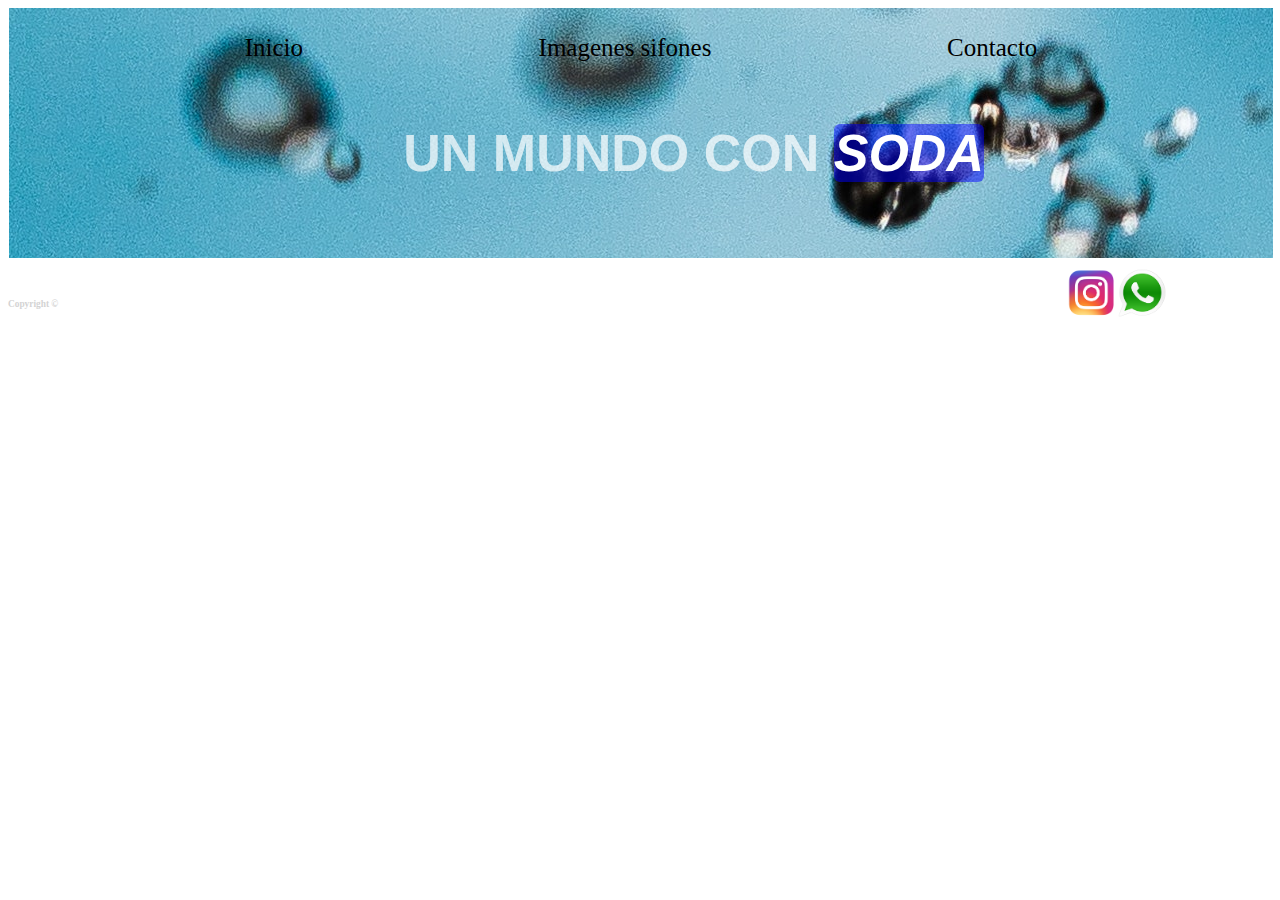
==== pages/contacto.html @ f7cd81f6 "Agregue html y acomode urls" ====
<!DOCTYPE html>
<html lang="en">
<head>
    <meta charset="UTF-8">
    <title>Desafio C10</title>
    <link rel="stylesheet" href="../diseno/style.css">
    <link rel="stylesheet" href="animaciones/anima.css"
    <meta name="viewport" content="width=device-width, initial-scale=1"/>

</head>

    <body>

        <!-- Estoy en Contacto -->

            <header class="encabezado">

                <nav class="navegador">
                    <ul class="menu">
                        <li><a href="../index.html">Inicio</a></li>
                        <li><a href="sifones.html">Imagenes sifones</a></li>
                        <li><a href="#">Contacto</a></li>
                     </ul>
                </nav>

                <div class="tittle">
                    <h1>UN MUNDO CON <span>SODA</span></h1>
                </div>
            </header>




            <footer class="pie">
                <div class="copyr">
                    <h3>Copyright ©</h3>
                </div>
                <div class="redes">
                    <img src="../Imgs/Ig.png" alt="IgIcon" width="50px" height="50px" >
                    <img src="../Imgs/Wp.png" alt="WpIcon" width="50px" height="50px">
                </div>
            </footer>
    

    </body>
</html>
---- diseno/style.css ----
#{
margin: 0px;
padding: 0px;
}

body{
    font-family:'Lucida Sans', 'Lucida Sans Regular', 'Lucida Grande', 'Lucida Sans Unicode', Geneva, Verdana, sans-serif
    font-size: 20px;
}

a{
    text-decoration: none;
}

.encabezado{
    display: grid;  
    grid-template-columns: repeat(12,1fr);
    grid-template-rows: 80px 170px;
    background-image: url(../Imgs/Burbuj.jpg);
    height: 250px;
    width: 100%;
    margin: 1px;
}
.navegador{
    grid-row: 1 / 2;
    grid-column: 1 / 13;
 }

.menu{
    display: flex;
    list-style: none;
    justify-content: space-evenly;
    padding: 0px;
    margin: 0px;
    width: 100%;
    height: 100%;
    align-items: center;
    font-family: 'Lucida Sans';
    font-size: 25px;
}


.menu li a{
    color: black;
}


.menu li a:hover{
    color: white;
}


.tittle{
    grid-row: 2 / 3;
    grid-column: 3 / 12 ;
    display: flex;
    justify-self: center;
    font-size: 26px;
    color: rgba(255, 255, 255, 0.712);
    font-family: 'Franklin Gothic Medium', 'Arial Narrow', Arial, sans-serif 
}

.tittle h1 span{
    background-color: rgba(0, 0, 255, 0.493);
    border-radius: 6px;
    color: white;
    font-style:oblique;
}

.section{
display: grid;
grid-template-columns: repeat(12,1fr);
grid-template-rows: repeat(4,auto);
margin-top: 25px;
}

.imaSect{
    grid-column: 2/9;
    grid-row: 1/5;
}

.imaSect img{
width: 100%;
height: 100%;
object-fit: cover;
}

.confiSect{
    grid-column: 9/12;
    grid-row: 1/5;
    background-color: lightblue;  
    display: flex;
    flex-direction: column;
    justify-content: space-around;
}


.encabSect{
    text-align: center;
    font-family: Impact, Haettenschweiler, 'Arial Narrow Bold', sans-serif;
    font-size: 25px;
} 

.listaSect ul{
    list-style-image: url(../Imgs/sifIco.png);
}

.textSect{
    padding: 10px;;
    text-align:justify;
}

/* Footer INICIO */
.pie{
    display: grid;
    grid-template-columns: repeat(12,1fr);
    grid-template-rows: repeat(1,auto);
    margin-top: 10px;
}

.copyr{
    grid-column: 1/4;
    font-size: 8px;
    color: lightgray;
    display: flex;
    padding: 0px;
    align-items: flex-end;
}

.redes{
    grid-column: 11/12;
    display: flex;
    justify-content: flex-end;
}

/* Footer FIN */


/* Estilo de la galerias de imagenes + detalles sifones.html */

#Sifon{
    display: flex;
    justify-content: center;
    font-family: 'Gill Sans', 'Gill Sans MT', Calibri, 'Trebuchet MS', sans-serif;
    font-size:  32px;
    padding: 0px;
    margin: 5px;
}



.gallery-container{
    display: grid;
    grid-template-columns: repeat(3, 1fr);
    grid-auto-rows: 150px;
    padding: 20px;
    grid-gap: 10px;
    padding: 0px;
    margin: 0px;
}

.gallery__item{
    position: relative;
}
.gallery__img{
    width: 100%;
    height: 100%;
    object-fit: cover;
}

.gallery__tittle{
    position: absolute;
    bottom: 0;
    color: white;
    width: 100%;
    margin: 0;
    padding: 0px;
}

.gallery__item:nth-child(7){
    grid-column-start: 2;
    grid-column-end: 3; 
    grid-row-start: 4;
    grid-row-end: 5;
}
.gallery__item:nth-child(6){
    grid-column-start: 2;
    grid-column-end: 4; 
    grid-row-start: 5;
    grid-row-end: 6;
}
.gallery__item:nth-child(5){
    grid-column-start: 1;
    grid-column-end: 2; 
    grid-row-start: 4;
    grid-row-end: 6;
}
.gallery__item:nth-child(8){
    grid-column-start: span 2;
    grid-row-start: span 5;
}

.gallery__item:nth-child(1){
    grid-row-start: span 3;
}
.gallery__item:nth-child(9){
    grid-column-start: 3;
    grid-column-end: 4; 
    grid-row-start: 6;
    grid-row-end: 11;
}
.gallery__item:nth-child(2){
    grid-row-start: span 3;
}
.gallery__item:nth-child(3){
    grid-row-start: span 2;
}
.gallery__item:nth-child(4){
    grid-column-start: 3;
    grid-column-end: 4; 
    grid-row-start: 3;
    grid-row-end: 5;
} 




/* Arranco con los media Queries */


/* Celular vertical  desde 320 px hasta 480*/
@media screen and (max-width: 479px) {

    .section{
        margin: 1px;
    }

    .encabSect{
        font-size: 20px;
    }

    .imaSect{
        grid-column-start: 1;
        grid-column-end: 13;
        grid-row-start: 1;
        grid-row-end: 2;
    }

    .confiSect{
        grid-column-start: 1;
        grid-column-end: 13;
        grid-row-start: 2;
        grid-row-end: 5;
}

#Sifon{
    font-size: 30px;
    padding: 0px;
    margin: 5px;
}

.menu{
    font-size: 15px;
}

.tittle{
    font-size: 22px;
}

.gallery-container {
    grid-template-columns: repeat(3, 1fr);
    grid-template-rows: repeat(11, 1fr);
}
.gallery__item:nth-child(1){
    grid-column-start: 1;
    grid-column-end: 3;
    grid-row-start: 1;
    grid-row-end: 3;
    }
    .gallery__item:nth-child(2){
    grid-column-start: 3;
    grid-column-end: 4;
    grid-row-start: 4;
    grid-row-end: 5;
    }
    .gallery__item:nth-child(3){
    grid-column-start: 1;
    grid-column-end: 3;
    grid-row-start: 4;
    grid-row-end: 6;
    }
    .gallery__item:nth-child(4){
    grid-column-start: 3;
    grid-column-end: 4;
    grid-row-start: 1;
    grid-row-end: 3;
    }
    .gallery__item:nth-child(6){
    grid-column-start: 1;
    grid-column-end: 4;
    grid-row-start: 3;
    grid-row-end: 4;
    }

    .gallery__item:nth-child(5){
    grid-column-start: 3;
    grid-column-end: 4;
    grid-row-start: 5;
    grid-row-end: 7;
    }
    .gallery__item:nth-child(7){
    grid-column-start: 1;
    grid-column-end: 4;
    grid-row-start: 11;
    grid-row-end: 12;
    }
    .gallery__item:nth-child(9){
    grid-column-start: 3;
    grid-column-end: 4;
    grid-row-start: 7;
    grid-row-end: 11;
    }
    .gallery__item:nth-child(8){
    grid-column-start: 1;
    grid-column-end: 3;
    grid-row-start: 6;
    grid-row-end: 11;
    }

    .redes{
        grid-column: 12/12;
    }
}

/* Tablet desde 768 a 1023 */

@media screen and (min-width: 481px) and (max-width: 1023px) {
    
    .imaSect{
        grid-column-start: 1;
        grid-column-end: 8;
        grid-row-start: 1;
        grid-row-end: 5;
    }
    .encabSect{
        font-size: 22px;
    }
    .confiSect{
        grid-column-start: 8;
        grid-column-end: 13;
        grid-row-start: 1;
        grid-row-end: 5;
}
    .gallery-container {
        grid-template-columns: repeat(5, 1fr);
        grid-template-rows: repeat(4, 1fr);
    }

    .gallery__item:nth-child(7){
        grid-column-start: 1;
        grid-column-end: 2;
        grid-row-start: 1;
        grid-row-end: 4;
        object-fit: none;
        }

        .gallery__item:nth-child(2){
        grid-column-start: 5;
        grid-column-end: 6; 
        grid-row-start: 1;
        grid-row-end: 2;
        }  
        .gallery__item:nth-child(3){
        grid-column-start: 2;
        grid-column-end: 4;
        grid-row-start: 1;
        grid-row-end: 3;
        } 
        .gallery__item:nth-child(4){
        grid-column-start: 4;
        grid-column-end: 5;
        grid-row-start: 1;
        grid-row-end: 2;
        }    
        .gallery__item:nth-child(5){
        grid-column-start: 4;
        grid-column-end: 6;
        grid-row-start: 2;
        grid-row-end: 3;
        }
        .gallery__item:nth-child(6){
        grid-column-start: 2;
        grid-column-end: 4;
        grid-row-start: 3;
        grid-row-end: 4;
        }
        .gallery__item:nth-child(1){
        grid-column-start: 4;
        grid-column-end: 6;
        grid-row-start: 3;
        grid-row-end: 4;
        }
        .gallery__item:nth-child(8){
        grid-column-start: 1;
        grid-column-end: 5;
        grid-row-start: 4;
        grid-row-end: 5;
        }
        .gallery__item:nth-child(9){
        grid-column-start: 5;
        grid-column-end: 6;
        grid-row-start: 4;
        grid-row-end: 5;
        }
        .redes{
            grid-column: 12/12;
        }                             
}
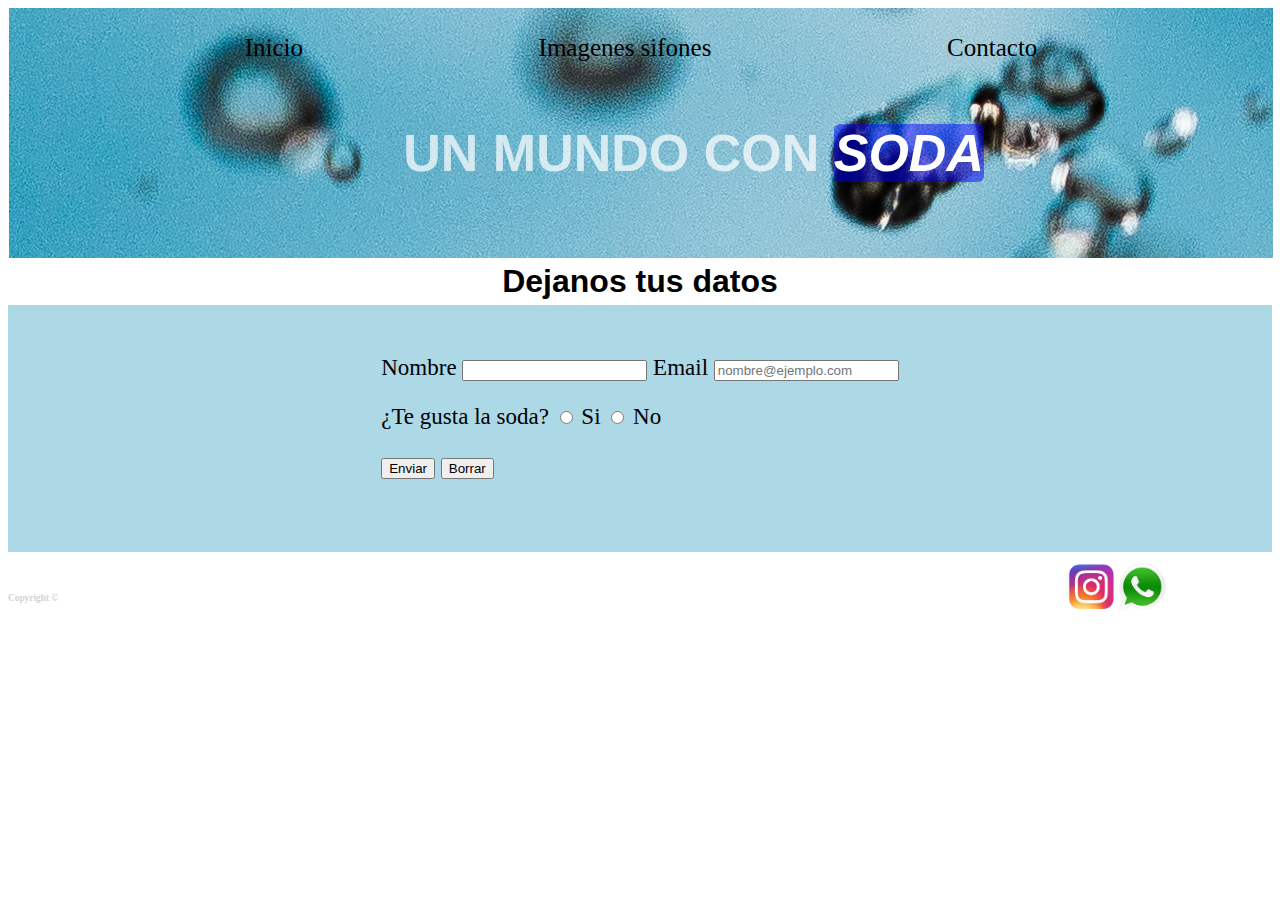
==== commit e558f515: "Comienzo de animaciones" ====
--- a/pages/contacto.html
+++ b/pages/contacto.html
@@ -4,7 +4,7 @@
     <meta charset="UTF-8">
     <title>Desafio C10</title>
     <link rel="stylesheet" href="../diseno/style.css">
-    <link rel="stylesheet" href="animaciones/anima.css"
+    <link rel="stylesheet" href="../animaciones/anima.css">
     <meta name="viewport" content="width=device-width, initial-scale=1"/>
 
 </head>
@@ -29,6 +29,32 @@
             </header>
 
 
+            <main>
+                <section>
+                    <h1 id="Sifon">Dejanos tus datos</h1>
+                  <div class="Formucontainer" id="grad">
+                    <form class="formu">
+                        <label for="fnombre">Nombre</label>
+                        <input type="text" id="fnombre" required>
+                        <label for="fmail">Email</label>
+                        <input type="email" id="fmail" required placeholder="nombre@ejemplo.com">
+                        <p>¿Te gusta la soda?
+                            <input type="radio" name="hm" value="h"> Si
+                            <input type="radio" name="hm" value="m"> No
+                        </p>
+                        <p>
+                            <input type="submit" value="Enviar">
+                            <input type="reset" value="Borrar">
+                        </p>
+                      </form>
+                </div>
+
+
+                </section>
+
+            </main>
+
+
 
 
             <footer class="pie">
--- a/diseno/style.css
+++ b/diseno/style.css
@@ -111,6 +111,7 @@
     text-align:justify;
 }
 
+
 /* Footer INICIO */
 .pie{
     display: grid;
--- a/animaciones/anima.css
+++ b/animaciones/anima.css
@@ -0,0 +1,21 @@
+.Formucontainer{
+
+    display:flex;
+    justify-content:center;
+    
+    
+    font-size: 23px;
+    color: black;
+    padding: 50px;
+}
+
+
+#grad{
+    background-color: lightblue;
+    transition: 2s;
+}
+
+#grad:hover{
+        background-image: linear-gradient(lightblue, rgba(0, 0, 255, 0.336));
+}
+
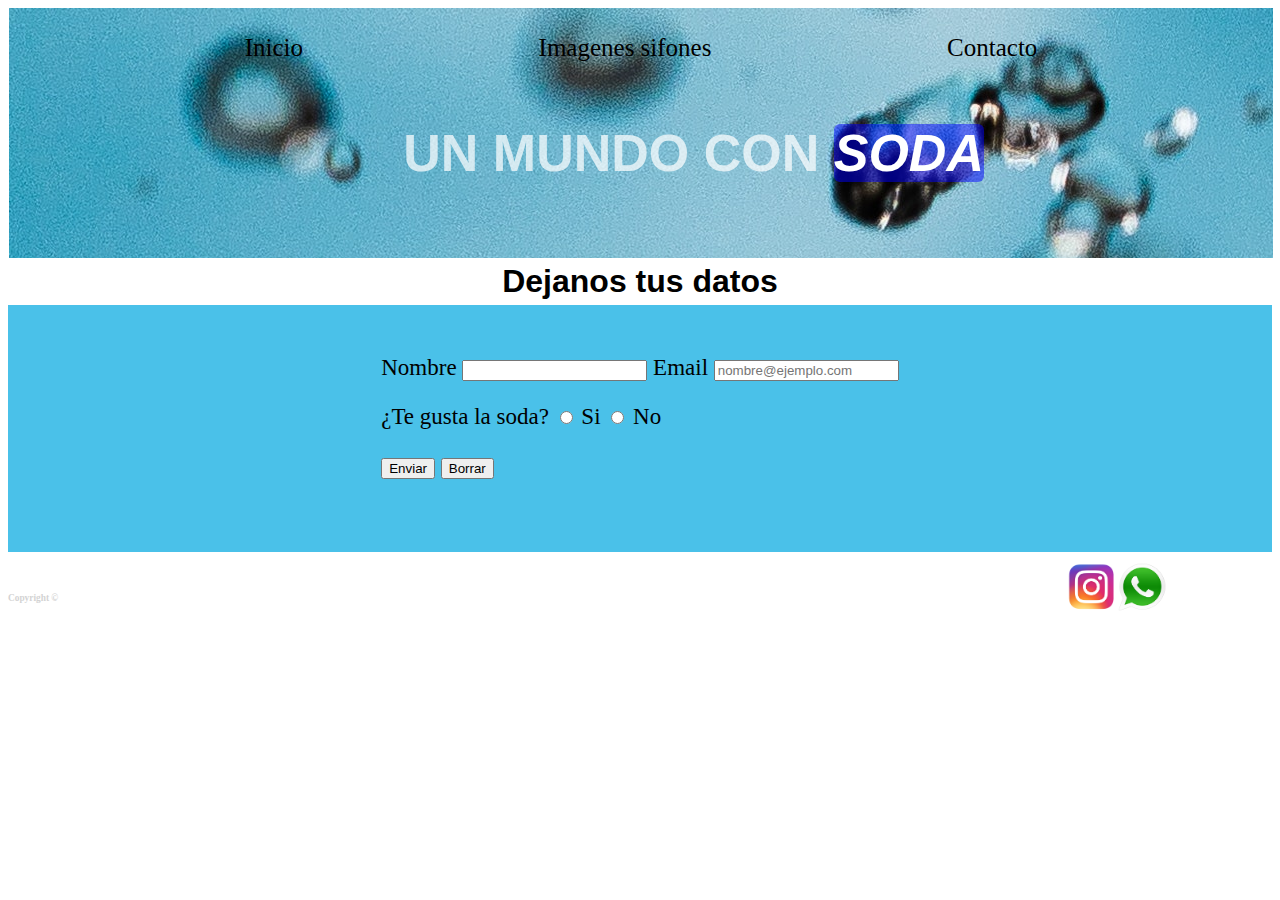
==== commit d5d292ff: "Agregado de efectos y transformaciones todos los Html" ====
--- a/pages/contacto.html
+++ b/pages/contacto.html
@@ -35,9 +35,9 @@
                   <div class="Formucontainer" id="grad">
                     <form class="formu">
                         <label for="fnombre">Nombre</label>
-                        <input type="text" id="fnombre" required>
+                        <input class="infofx" type="text" id="fnombre" required>
                         <label for="fmail">Email</label>
-                        <input type="email" id="fmail" required placeholder="nombre@ejemplo.com">
+                        <input class="infofx" type="email" id="fmail" required placeholder="nombre@ejemplo.com">
                         <p>¿Te gusta la soda?
                             <input type="radio" name="hm" value="h"> Si
                             <input type="radio" name="hm" value="m"> No
@@ -62,8 +62,8 @@
                     <h3>Copyright ©</h3>
                 </div>
                 <div class="redes">
-                    <img src="../Imgs/Ig.png" alt="IgIcon" width="50px" height="50px" >
-                    <img src="../Imgs/Wp.png" alt="WpIcon" width="50px" height="50px">
+                    <img src="../Imgs/Ig.png" alt="IgIcon" width="50px" height="50px" class="footfx" >
+                    <img src="../Imgs/Wp.png" alt="WpIcon" width="50px" height="50px" class="footfx">
                 </div>
             </footer>
     
--- a/animaciones/anima.css
+++ b/animaciones/anima.css
@@ -1,21 +1,60 @@
 .Formucontainer{
-
     display:flex;
     justify-content:center;
-    
-    
     font-size: 23px;
     color: black;
     padding: 50px;
 }
 
 
-#grad{
-    background-color: lightblue;
-    transition: 2s;
+/* animaciones */
+
+#grad {
+
+    background: rgb(74, 193, 233);
+    -webkit-transition: background-color 2s ease-out;
+    transition: background-color 2s ease-out;
+  }
+  
+#grad:hover {
+    background-color: rgba(0, 0, 255, 0.418);
+    cursor: pointer;
+  }
+
+.infofx {
+    
+    transition: all 2s;       
+ }
+ .infofx:focus {
+    width: 200px;
+    font-size: 20px;
+ }
+
+ #satur {
+     transition: 2s;
+ }
+ #satur:hover {filter: sepia(60%);}
+
+
+ 
+
+.gallery__item:hover{
+border-radius:10%;
+box-shadow: 0px 0px 15px 15px lightblue;
 }
 
-#grad:hover{
-        background-image: linear-gradient(lightblue, rgba(0, 0, 255, 0.336));
+
+.gallery__item{
+    transition: 1s;
+}
+.gallery__item:hover {-webkit-transform:scale(0.9);transform:scale(0.9);}
+.gallery__item {overflow:hidden;}
+
+
+.footfx {
+    transition: 1s;
 }
 
+.footfx:hover {
+    transform: scale(1.15);
+}